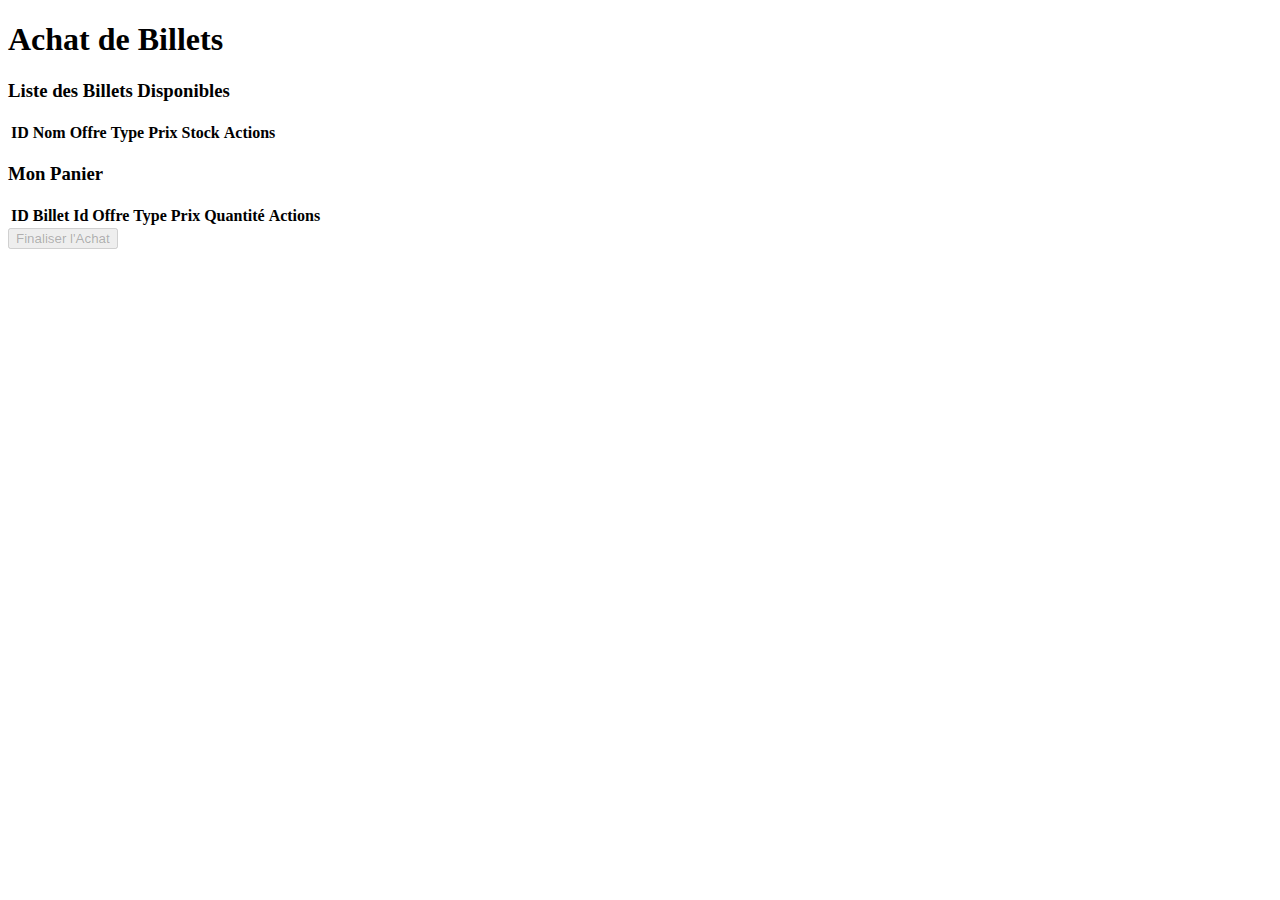
==== src/main/resources/templates/achat_billet.html @ 455632e1 "creation de la clé unique" ====
<!DOCTYPE html>
<html xmlns:th="http://www.thymeleaf.org">
<head th:insert="fragments/headerFragment :: headerFragment">
    <link href="https://cdnjs.cloudflare.com/ajax/libs/font-awesome/6.0.0-beta3/css/all.min.css" rel="stylesheet">
</head>
<body>
    <div class="container mt-5">
        <h1 class="text-center mb-4 text-secondary">Achat de Billets</h1>

        <!-- Tableau des billets disponibles -->
        <h3 class="text-secondary">Liste des Billets Disponibles</h3>
        <table class="table table-striped">
            <thead>
                <tr>
                    <th>ID</th>
                    <th>Nom Offre</th>
                    <th>Type</th>
                    <th>Prix</th>
                    <th>Stock</th>
                    <th>Actions</th>
                </tr>
            </thead>
            <tbody id="billetTableBody">
                <!-- Les billets seront insérés dynamiquement -->
            </tbody>
        </table>

        <!-- Tableau du panier -->
        <h3 class="mt-5 text-secondary">Mon Panier</h3>
        <table class="table table-striped">
            <thead>
                <tr>
                    <th>ID Billet</th>
                    <th>Id Offre</th>
                    <th>Type</th>
                    <th>Prix</th>
                    <th>Quantité</th>
                    <th>Actions</th>
                </tr>
            </thead>
            <tbody id="panierTableBody">
                <!-- Les billets ajoutés au panier seront affichés ici -->
            </tbody>
        </table>

        <!-- Bouton pour finaliser l'achat -->
        <div class="text-end">
            <button id="finaliserAchat" class="btn btn-primary" disabled>Finaliser l'Achat</button>
        </div>
    </div>

    <!-- Scripts -->
    <script src="https://cdn.jsdelivr.net/npm/bootstrap@5.3.0/dist/js/bootstrap.bundle.min.js"></script>
    <script>
        let panier = [];

        document.addEventListener('DOMContentLoaded', () => {
            loadBillets();

            document.getElementById('finaliserAchat').addEventListener('click', function () {
                finaliserAchat();
            });
        });

        let offres = {};

        function loadBillets() {
            // Récupérer la liste des offres (id_offre et nom_offre)
            fetch('http://localhost:9090/api/v1/offres/getAllOffres')
                .then(response => response.json())
                .then(data => {
                    // Mapper id_offre -> nom_offre
                    data.forEach(offre => {
                        offres[offre.id_offre] = offre.nom_offre;
                    });

                    // Récupérer la liste des billets
                    fetch('http://localhost:9090/api/v1/billets/getAllBillets')
                        .then(response => response.json())
                        .then(billets => {
                            const tableBody = document.getElementById('billetTableBody');
                            tableBody.innerHTML = '';

                            billets.forEach(billet => {
                                // Obtenir nom_offre en fonction de id_offre
                                const nomOffre = offres[billet.id_offre] || 'Inconnu';

                                // Créer une ligne de tableau pour chaque billet
                                const row = document.createElement('tr');
                                row.innerHTML = `
                                    <td>${billet.id_billet}</td>
                                    <td>${nomOffre}</td>
                                    <td>${billet.type_billet}</td>
                                    <td>${billet.prix_billet}</td>
                                    <td>${billet.stock}</td>
                                    <td>
                                        <button class="btn btn-success btn-sm" onclick="ajouterAuPanier(${billet.id_billet}, ${billet.id_offre}, '${billet.type_billet}', ${billet.prix_billet})">
                                            <i class="fas fa-cart-plus"></i> Ajouter au Panier
                                        </button>
                                    </td>
                                `;
                                tableBody.appendChild(row);
                            });
                        })
                        .catch(error => console.error('Erreur lors du chargement des billets:', error));
                })
                .catch(error => console.error('Erreur lors du chargement des offres:', error));
        }


        function ajouterAuPanier(id, nomOffre, type, prix) {
            // Ajoutez une nouvelle entrée dans le panier pour chaque billet sélectionné
            panier.push({ id, nomOffre, type, prix });
            // Afficher le panier mis à jour
            afficherPanier();
        }


        function afficherPanier() {
            const tableBody = document.getElementById('panierTableBody');
            tableBody.innerHTML = '';
            panier.forEach(billet => {
                const row = document.createElement('tr');
                row.innerHTML = `
                    <td>${billet.id}</td>
                    <td>${billet.nomOffre}</td>
                    <td>${billet.type}</td>
                    <td>${billet.prix}</td>
                    <td>
                        <button class="btn btn-danger btn-sm" onclick="retirerDuPanier(${billet.id})">
                            <i class="fas fa-trash-alt"></i> Retirer
                        </button>
                    </td>
                `;
                tableBody.appendChild(row);
            });

            document.getElementById('finaliserAchat').disabled = panier.length === 0;
        }

        function retirerDuPanier(id) {
            panier = panier.filter(billet => billet.id !== id);
            afficherPanier();
        }

        function finaliserAchat() {
            // Préparez les données du panier avec id_billet correctement assigné
            const panierDTO = panier.map(billet => ({
                idVisiteur: 1,  // L'id du visiteur, à remplacer par l'ID réel du visiteur
                idBillet: billet.id,  // Assurez-vous que l'ID du billet est bien transmis
                dateAjout: new Date().toISOString()  // Utilisez la date actuelle
            }));

            // Envoi des données au backend via une requête POST
            fetch('http://localhost:9090/api/v1/paniers/savePanier', {
                method: 'POST',
                headers: {
                    'Content-Type': 'application/json',
                },
                body: JSON.stringify(panierDTO)
            })
            .then(response => response.json())
            .then(data => {
                console.log("Panier ajouté avec succès:", data);
                // Vous pouvez ici vider le panier ou afficher un message de confirmation
                panier = [];
                afficherPanier();
                //Rafraîchir la liste des billets pour afficher le stock mis à jour
                loadBillets();
            })
            .catch(error => {
                console.error('Erreur lors de l\'ajout du panier:', error);
            });
        }

    </script>
</body>
</html>
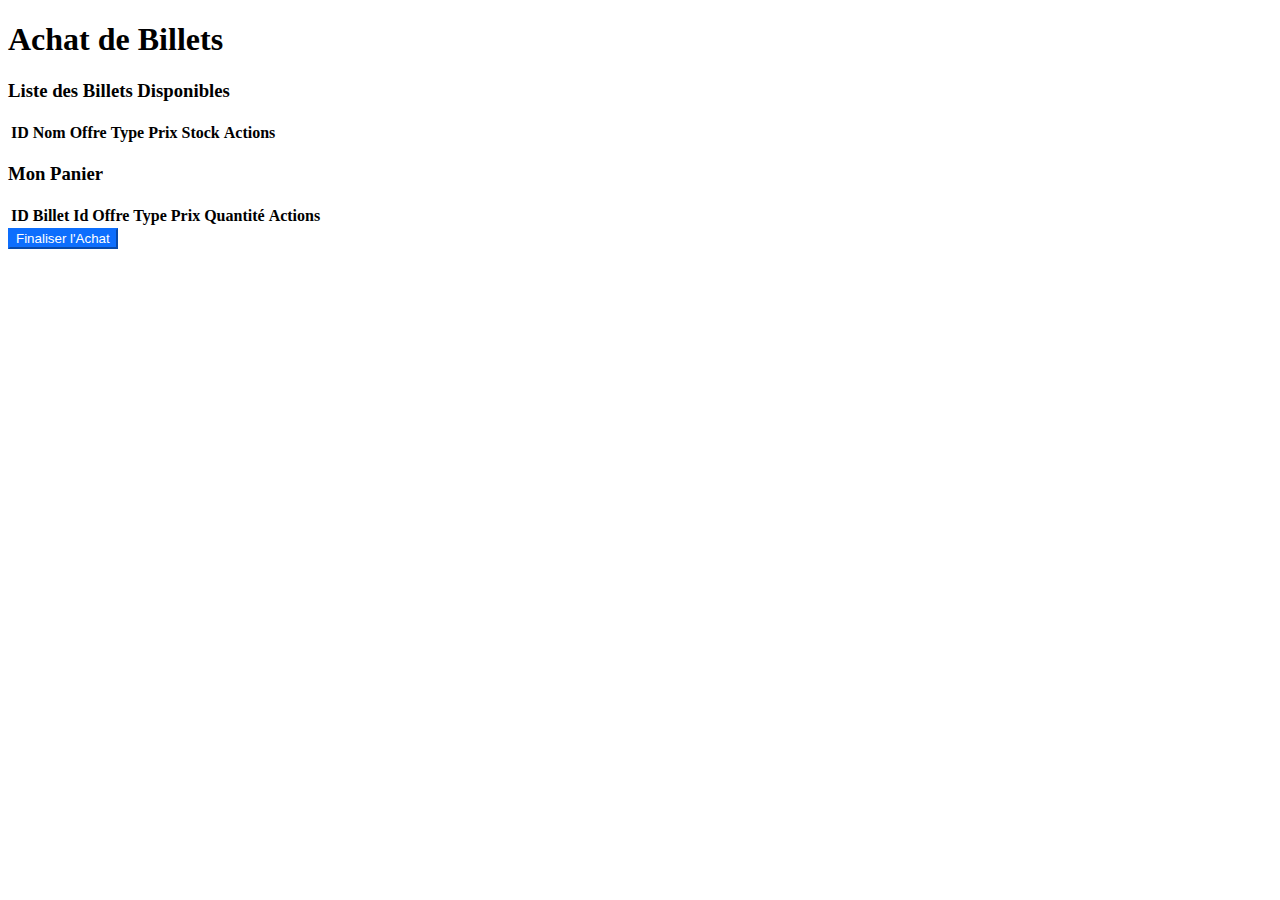
==== commit b804bec7: "mise à jour du billet" ====
--- a/src/main/resources/templates/achat_billet.html
+++ b/src/main/resources/templates/achat_billet.html
@@ -45,7 +45,7 @@
 
         <!-- Bouton pour finaliser l'achat -->
         <div class="text-end">
-            <button id="finaliserAchat" class="btn btn-primary" disabled>Finaliser l'Achat</button>
+            <button id="finaliserAchat" class="btn btn-primary" style="color: #fff;background-color: #0d6efd;border-color: #0d6efd;" disabled>Finaliser l'Achat</button>
         </div>
     </div>
 
@@ -146,7 +146,7 @@
         function finaliserAchat() {
             // Préparez les données du panier avec id_billet correctement assigné
             const panierDTO = panier.map(billet => ({
-                idVisiteur: 1,  // L'id du visiteur, à remplacer par l'ID réel du visiteur
+                idVisiteur: 12,  // L'id du visiteur, à remplacer par l'ID réel du visiteur
                 idBillet: billet.id,  // Assurez-vous que l'ID du billet est bien transmis
                 dateAjout: new Date().toISOString()  // Utilisez la date actuelle
             }));
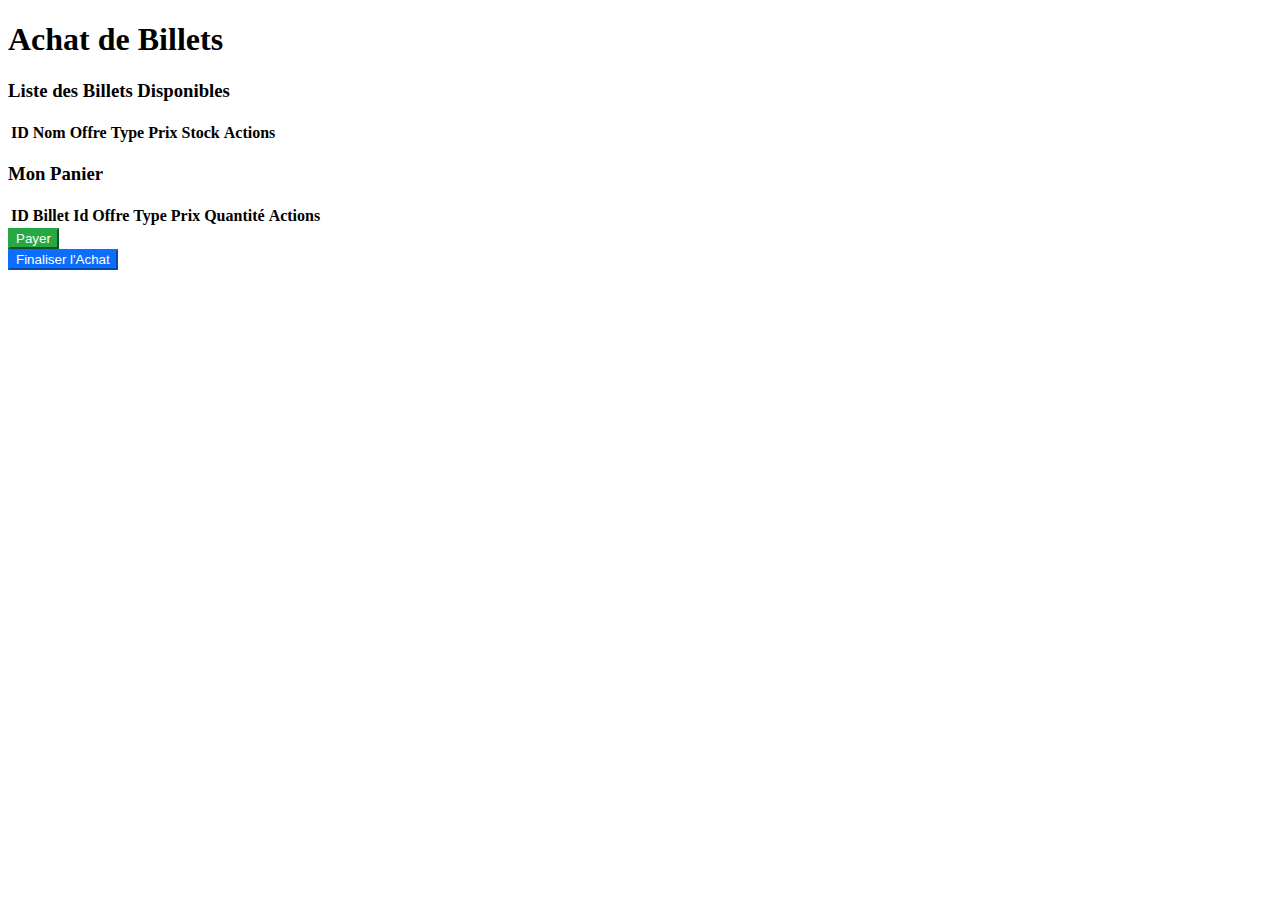
==== commit 038c61e1: "implantation du systeme Mock" ====
--- a/src/main/resources/templates/achat_billet.html
+++ b/src/main/resources/templates/achat_billet.html
@@ -43,135 +43,201 @@
             </tbody>
         </table>
 
-        <!-- Bouton pour finaliser l'achat -->
-        <div class="text-end">
-            <button id="finaliserAchat" class="btn btn-primary" style="color: #fff;background-color: #0d6efd;border-color: #0d6efd;" disabled>Finaliser l'Achat</button>
-        </div>
+
+
+<!-- Bouton Payer -->
+<div class="text-end mt-3">
+    <button id="payer" class="btn btn-success" style="color: #fff;background-color: #28a745;border-color: #28a745;" disabled>Payer</button>
+</div>
+
+<!-- Bouton Finaliser l'achat -->
+<div class="text-end">
+    <button id="finaliserAchat" class="btn btn-primary" style="color: #fff;background-color: #0d6efd;border-color: #0d6efd;" disabled>Finaliser l'Achat</button>
+</div>
+
     </div>
 
     <!-- Scripts -->
     <script src="https://cdn.jsdelivr.net/npm/bootstrap@5.3.0/dist/js/bootstrap.bundle.min.js"></script>
     <script>
-        let panier = [];
-
-        document.addEventListener('DOMContentLoaded', () => {
-            loadBillets();
-
-            document.getElementById('finaliserAchat').addEventListener('click', function () {
-                finaliserAchat();
-            });
-        });
-
-        let offres = {};
-
-        function loadBillets() {
-            // Récupérer la liste des offres (id_offre et nom_offre)
-            fetch('http://localhost:9090/api/v1/offres/getAllOffres')
-                .then(response => response.json())
-                .then(data => {
-                    // Mapper id_offre -> nom_offre
-                    data.forEach(offre => {
-                        offres[offre.id_offre] = offre.nom_offre;
-                    });
-
-                    // Récupérer la liste des billets
-                    fetch('http://localhost:9090/api/v1/billets/getAllBillets')
-                        .then(response => response.json())
-                        .then(billets => {
-                            const tableBody = document.getElementById('billetTableBody');
-                            tableBody.innerHTML = '';
-
-                            billets.forEach(billet => {
-                                // Obtenir nom_offre en fonction de id_offre
-                                const nomOffre = offres[billet.id_offre] || 'Inconnu';
-
-                                // Créer une ligne de tableau pour chaque billet
-                                const row = document.createElement('tr');
-                                row.innerHTML = `
-                                    <td>${billet.id_billet}</td>
-                                    <td>${nomOffre}</td>
-                                    <td>${billet.type_billet}</td>
-                                    <td>${billet.prix_billet}</td>
-                                    <td>${billet.stock}</td>
-                                    <td>
-                                        <button class="btn btn-success btn-sm" onclick="ajouterAuPanier(${billet.id_billet}, ${billet.id_offre}, '${billet.type_billet}', ${billet.prix_billet})">
-                                            <i class="fas fa-cart-plus"></i> Ajouter au Panier
-                                        </button>
-                                    </td>
-                                `;
-                                tableBody.appendChild(row);
-                            });
-                        })
-                        .catch(error => console.error('Erreur lors du chargement des billets:', error));
-                })
-                .catch(error => console.error('Erreur lors du chargement des offres:', error));
-        }
-
-
-        function ajouterAuPanier(id, nomOffre, type, prix) {
-            // Ajoutez une nouvelle entrée dans le panier pour chaque billet sélectionné
-            panier.push({ id, nomOffre, type, prix });
-            // Afficher le panier mis à jour
-            afficherPanier();
-        }
-
-
-        function afficherPanier() {
-            const tableBody = document.getElementById('panierTableBody');
-            tableBody.innerHTML = '';
-            panier.forEach(billet => {
-                const row = document.createElement('tr');
-                row.innerHTML = `
-                    <td>${billet.id}</td>
-                    <td>${billet.nomOffre}</td>
-                    <td>${billet.type}</td>
-                    <td>${billet.prix}</td>
-                    <td>
-                        <button class="btn btn-danger btn-sm" onclick="retirerDuPanier(${billet.id})">
-                            <i class="fas fa-trash-alt"></i> Retirer
-                        </button>
-                    </td>
-                `;
-                tableBody.appendChild(row);
-            });
-
-            document.getElementById('finaliserAchat').disabled = panier.length === 0;
-        }
-
-        function retirerDuPanier(id) {
-            panier = panier.filter(billet => billet.id !== id);
-            afficherPanier();
-        }
-
-        function finaliserAchat() {
-            // Préparez les données du panier avec id_billet correctement assigné
-            const panierDTO = panier.map(billet => ({
-                idVisiteur: 12,  // L'id du visiteur, à remplacer par l'ID réel du visiteur
-                idBillet: billet.id,  // Assurez-vous que l'ID du billet est bien transmis
-                dateAjout: new Date().toISOString()  // Utilisez la date actuelle
-            }));
-
-            // Envoi des données au backend via une requête POST
-            fetch('http://localhost:9090/api/v1/paniers/savePanier', {
-                method: 'POST',
-                headers: {
-                    'Content-Type': 'application/json',
-                },
-                body: JSON.stringify(panierDTO)
-            })
+    let panier = [];
+
+    document.addEventListener('DOMContentLoaded', () => {
+        loadBillets();
+
+        // Écouter l'événement pour finaliser l'achat
+        document.getElementById('finaliserAchat').addEventListener('click', function () {
+            finaliserAchat();
+        });
+
+        // Écouter l'événement pour effectuer le paiement
+        document.getElementById('payer').addEventListener('click', function () {
+        	mockPaiement();
+        });
+    });
+
+    let offres = {};
+
+    function loadBillets() {
+        // Récupérer la liste des offres (id_offre et nom_offre)
+        fetch('http://localhost:9090/api/v1/offres/getAllOffres')
             .then(response => response.json())
             .then(data => {
-                console.log("Panier ajouté avec succès:", data);
-                // Vous pouvez ici vider le panier ou afficher un message de confirmation
-                panier = [];
-                afficherPanier();
-                //Rafraîchir la liste des billets pour afficher le stock mis à jour
-                loadBillets();
+                // Mapper id_offre -> nom_offre
+                data.forEach(offre => {
+                    offres[offre.id_offre] = offre.nom_offre;
+                });
+
+                // Récupérer la liste des billets
+                fetch('http://localhost:9090/api/v1/billets/getAllBillets')
+                    .then(response => response.json())
+                    .then(billets => {
+                        const tableBody = document.getElementById('billetTableBody');
+                        tableBody.innerHTML = '';
+
+                        billets.forEach(billet => {
+                            // Obtenir nom_offre en fonction de id_offre
+                            const nomOffre = offres[billet.id_offre] || 'Inconnu';
+
+                            // Créer une ligne de tableau pour chaque billet
+                            const row = document.createElement('tr');
+                            row.innerHTML = `
+                                <td>${billet.id_billet}</td>
+                                <td>${nomOffre}</td>
+                                <td>${billet.type_billet}</td>
+                                <td>${billet.prix_billet}</td>
+                                <td>${billet.stock}</td>
+                                <td>
+                                    <button class="btn btn-success btn-sm" onclick="ajouterAuPanier(${billet.id_billet}, ${billet.id_offre}, '${billet.type_billet}', ${billet.prix_billet})">
+                                        <i class="fas fa-cart-plus"></i> Ajouter au Panier
+                                    </button>
+                                </td>
+                            `;
+                            tableBody.appendChild(row);
+                        });
+                    })
+                    .catch(error => console.error('Erreur lors du chargement des billets:', error));
             })
-            .catch(error => {
-                console.error('Erreur lors de l\'ajout du panier:', error);
-            });
-        }
+            .catch(error => console.error('Erreur lors du chargement des offres:', error));
+    }
+
+    function ajouterAuPanier(id, nomOffre, type, prix) {
+        // Ajoutez une nouvelle entrée dans le panier pour chaque billet sélectionné
+        panier.push({ id, nomOffre, type, prix });
+        // Afficher le panier mis à jour
+        afficherPanier();
+    }
+
+    function afficherPanier() {
+        const tableBody = document.getElementById('panierTableBody');
+        tableBody.innerHTML = '';
+        panier.forEach(billet => {
+            const row = document.createElement('tr');
+            row.innerHTML = `
+                <td>${billet.id}</td>
+                <td>${billet.nomOffre}</td>
+                <td>${billet.type}</td>
+                <td>${billet.prix}</td>
+                <td>
+                    <button class="btn btn-danger btn-sm" onclick="retirerDuPanier(${billet.id})">
+                        <i class="fas fa-trash-alt"></i> Retirer
+                    </button>
+                </td>
+            `;
+            tableBody.appendChild(row);
+        });
+
+        // Si le panier est vide, le bouton "Payer" est désactivé
+        document.getElementById('payer').disabled = panier.length === 0;
+        // Si le panier contient des éléments, le bouton "Payer" est visible
+        document.getElementById('payer').hidden = panier.length === 0;
+    }
+
+    function retirerDuPanier(id) {
+        panier = panier.filter(billet => billet.id !== id);
+        afficherPanier();
+    }
+
+    function mockPaiement() {
+        // Calculer le montant total du panier
+        const montantTotal = panier.reduce((total, billet) => total + billet.prix, 0);
+
+        // Envoi de la requête de paiement
+        fetch('http://localhost:9090/api/v1/paiement/simuler', {
+            method: 'POST',
+            headers: {
+                'Content-Type': 'application/json',
+            },
+            body: JSON.stringify({
+                idVisiteur: 12,  // Remplace par l'ID réel du visiteur
+                montant: montantTotal  // Le montant total du panier
+            })
+        })
+        .then(response => {
+            // Vérification si la réponse est correcte
+            if (!response.ok) {
+                throw new Error('Erreur lors de la requête');
+            }
+            return response.json();  // Utiliser .json() pour obtenir la réponse sous forme d'objet
+        })
+        .then(data => {
+            console.log(data);  // Affiche la réponse pour voir le message JSON
+
+            if (data.message && data.message.includes("succès")) {
+                // Si le paiement a réussi, activer le bouton de finalisation
+                document.getElementById('finaliserAchat').disabled = false;
+                alert(`Paiement de ${montantTotal}€ effectué avec succès.`);  // Afficher le montant dans l'alerte
+            } else {
+                // Si le paiement a échoué, afficher un message d'erreur
+                alert("Le paiement a échoué : " + data.message);
+            }
+        })
+        .catch(error => {
+            console.error('Erreur lors du paiement:', error);
+            alert("Une erreur est survenue lors du paiement.");
+        });
+    }
+
+
+
+    function calculerMontantPanier() {
+        // Calculer le montant total du panier
+        return panier.reduce((total, billet) => total + billet.prix, 0);
+    }
+
+    function finaliserAchat() {
+        // Préparez les données du panier pour l'API
+        const panierDTO = panier.map(billet => ({
+            idVisiteur: 12,  // L'id du visiteur
+            idBillet: billet.id,
+            dateAjout: new Date().toISOString()
+        }));
+
+        // Envoi des données au backend via une requête POST
+        fetch('http://localhost:9090/api/v1/paniers/savePanier', {
+            method: 'POST',
+            headers: {
+                'Content-Type': 'application/json',
+            },
+            body: JSON.stringify(panierDTO)
+        })
+        .then(response => response.json())
+        .then(data => {
+            console.log("Panier ajouté avec succès:", data);
+
+            // Vider le panier et désactiver le bouton "Finaliser l'achat"
+            panier = [];
+            afficherPanier();
+            document.getElementById('finaliserAchat').disabled = true;
+
+            // Rafraîchir la liste des billets pour afficher le stock mis à jour
+            loadBillets();
+        })
+        .catch(error => {
+            console.error('Erreur lors de l\'ajout du panier:', error);
+        });
+    }
+
 
     </script>
 </body>
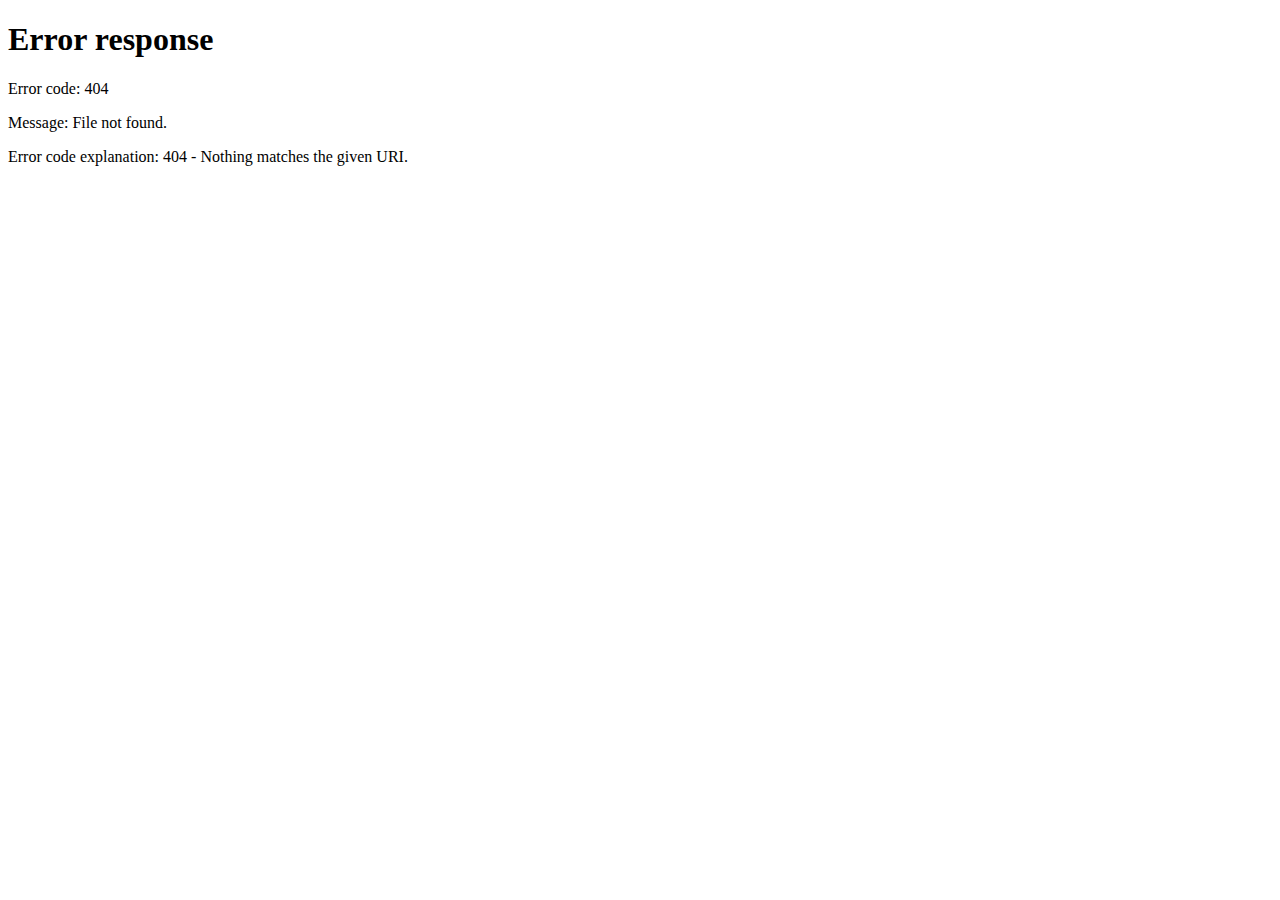
==== commit f2159ecf: "token sur la page achat" ====
--- a/src/main/resources/templates/achat_billet.html
+++ b/src/main/resources/templates/achat_billet.html
@@ -43,202 +43,262 @@
             </tbody>
         </table>
 
-
-
-<!-- Bouton Payer -->
-<div class="text-end mt-3">
-    <button id="payer" class="btn btn-success" style="color: #fff;background-color: #28a745;border-color: #28a745;" disabled>Payer</button>
-</div>
-
-<!-- Bouton Finaliser l'achat -->
-<div class="text-end">
-    <button id="finaliserAchat" class="btn btn-primary" style="color: #fff;background-color: #0d6efd;border-color: #0d6efd;" disabled>Finaliser l'Achat</button>
-</div>
-
+        <!-- Bouton Payer -->
+        <div class="text-end mt-3">
+            <button id="payer" class="btn btn-success" style="color: #fff;background-color: #28a745;border-color: #28a745;" disabled>Payer</button>
+        </div>
+
+        <!-- Bouton Finaliser l'achat -->
+        <div class="text-end">
+            <button id="finaliserAchat" class="btn btn-primary" style="color: #fff;background-color: #0d6efd;border-color: #0d6efd;" disabled>Finaliser l'Achat</button>
+        </div>
     </div>
 
     <!-- Scripts -->
     <script src="https://cdn.jsdelivr.net/npm/bootstrap@5.3.0/dist/js/bootstrap.bundle.min.js"></script>
     <script>
-    let panier = [];
-
-    document.addEventListener('DOMContentLoaded', () => {
-        loadBillets();
-
-        // Écouter l'événement pour finaliser l'achat
-        document.getElementById('finaliserAchat').addEventListener('click', function () {
-            finaliserAchat();
+        let panier = [];
+
+        document.addEventListener('DOMContentLoaded', () => {
+            const token = localStorage.getItem("jwtToken");
+
+            if (!token) {
+                alert("Vous devez être connecté pour accéder à cette page.");
+                window.location.href = "/connexion";  // Redirige l'utilisateur vers la page de connexion
+                return;
+            }
+
+            // Vérification de la validité du token côté serveur
+            fetch('http://localhost:9090/api/v1/validateToken', {
+                method: 'POST',
+                headers: {
+                    "Authorization": "Bearer " + token
+                }
+            })
+            .then(response => {
+                if (!response.ok) {
+                    alert("Le token est invalide ou a expiré. Veuillez vous reconnecter.");
+                    window.location.href = "/connexion"; // Rediriger vers la page de connexion
+                }
+            })
+            .then(() => {
+                // Si le token est valide, charger les billets
+                loadBillets();
+            });
+
+            // Écouter l'événement pour finaliser l'achat
+            document.getElementById('finaliserAchat').addEventListener('click', function () {
+                finaliserAchat();
+            });
+
+            // Écouter l'événement pour effectuer le paiement
+            document.getElementById('payer').addEventListener('click', function () {
+                mockPaiement();
+            });
         });
 
-        // Écouter l'événement pour effectuer le paiement
-        document.getElementById('payer').addEventListener('click', function () {
-        	mockPaiement();
-        });
-    });
-
-    let offres = {};
-
-    function loadBillets() {
-        // Récupérer la liste des offres (id_offre et nom_offre)
-        fetch('http://localhost:9090/api/v1/offres/getAllOffres')
-            .then(response => response.json())
+        let offres = {};
+
+        function loadBillets() {
+            const token = localStorage.getItem("jwtToken");
+
+            fetch('http://localhost:9090/api/v1/offres/getAllOffres', {
+                method: 'GET',
+                headers: {
+                    "Content-Type": "application/json",
+                    "Authorization": "Bearer " + token // Ajouter le token JWT
+                }
+            })
+            .then(response => {
+                if (!response.ok) {
+                    if (response.status === 401) {
+                        alert("Accès refusé. Veuillez vous connecter.");
+                        window.location.href = "/connexion"; // Rediriger vers la page de connexion
+                    }
+                    throw new Error("Erreur de récupération des offres.");
+                }
+                return response.json();
+            })
             .then(data => {
-                // Mapper id_offre -> nom_offre
+                offres = {};
                 data.forEach(offre => {
                     offres[offre.id_offre] = offre.nom_offre;
                 });
 
-                // Récupérer la liste des billets
-                fetch('http://localhost:9090/api/v1/billets/getAllBillets')
-                    .then(response => response.json())
-                    .then(billets => {
-                        const tableBody = document.getElementById('billetTableBody');
-                        tableBody.innerHTML = '';
-
-                        billets.forEach(billet => {
-                            // Obtenir nom_offre en fonction de id_offre
-                            const nomOffre = offres[billet.id_offre] || 'Inconnu';
-
-                            // Créer une ligne de tableau pour chaque billet
-                            const row = document.createElement('tr');
-                            row.innerHTML = `
-                                <td>${billet.id_billet}</td>
-                                <td>${nomOffre}</td>
-                                <td>${billet.type_billet}</td>
-                                <td>${billet.prix_billet}</td>
-                                <td>${billet.stock}</td>
-                                <td>
-                                    <button class="btn btn-success btn-sm" onclick="ajouterAuPanier(${billet.id_billet}, ${billet.id_offre}, '${billet.type_billet}', ${billet.prix_billet})">
-                                        <i class="fas fa-cart-plus"></i> Ajouter au Panier
-                                    </button>
-                                </td>
-                            `;
-                            tableBody.appendChild(row);
-                        });
-                    })
-                    .catch(error => console.error('Erreur lors du chargement des billets:', error));
+                fetch('http://localhost:9090/api/v1/billets/getAllBillets', {
+                    method: 'GET',
+                    headers: {
+                        "Content-Type": "application/json",
+                        "Authorization": "Bearer " + token // Ajouter le token JWT
+                    }
+                })
+                .then(response => {
+                    if (!response.ok) {
+                        if (response.status === 401) {
+                            alert("Accès refusé. Veuillez vous connecter.");
+                            window.location.href = "/connexion"; // Rediriger vers la page de connexion
+                        }
+                        throw new Error("Erreur de récupération des billets.");
+                    }
+                    return response.json();
+                })
+                .then(billets => {
+                    const tableBody = document.getElementById('billetTableBody');
+                    tableBody.innerHTML = '';
+
+                    billets.forEach(billet => {
+                        const nomOffre = offres[billet.id_offre] || 'Inconnu';
+                        const row = document.createElement('tr');
+                        row.innerHTML = `
+                            <td>${billet.id_billet}</td>
+                            <td>${nomOffre}</td>
+                            <td>${billet.type_billet}</td>
+                            <td>${billet.prix_billet}</td>
+                            <td>${billet.stock}</td>
+                            <td>
+                                <button class="btn btn-success btn-sm" onclick="ajouterAuPanier(${billet.id_billet}, ${billet.id_offre}, '${billet.type_billet}', ${billet.prix_billet})">
+                                    <i class="fas fa-cart-plus"></i> Ajouter au Panier
+                                </button>
+                            </td>
+                        `;
+                        tableBody.appendChild(row);
+                    });
+                })
+                .catch(error => console.error('Erreur lors du chargement des billets:', error));
             })
             .catch(error => console.error('Erreur lors du chargement des offres:', error));
-    }
-
-    function ajouterAuPanier(id, nomOffre, type, prix) {
-        // Ajoutez une nouvelle entrée dans le panier pour chaque billet sélectionné
-        panier.push({ id, nomOffre, type, prix });
-        // Afficher le panier mis à jour
-        afficherPanier();
-    }
-
-    function afficherPanier() {
-        const tableBody = document.getElementById('panierTableBody');
-        tableBody.innerHTML = '';
-        panier.forEach(billet => {
-            const row = document.createElement('tr');
-            row.innerHTML = `
-                <td>${billet.id}</td>
-                <td>${billet.nomOffre}</td>
-                <td>${billet.type}</td>
-                <td>${billet.prix}</td>
-                <td>
-                    <button class="btn btn-danger btn-sm" onclick="retirerDuPanier(${billet.id})">
-                        <i class="fas fa-trash-alt"></i> Retirer
-                    </button>
-                </td>
-            `;
-            tableBody.appendChild(row);
-        });
-
-        // Si le panier est vide, le bouton "Payer" est désactivé
-        document.getElementById('payer').disabled = panier.length === 0;
-        // Si le panier contient des éléments, le bouton "Payer" est visible
-        document.getElementById('payer').hidden = panier.length === 0;
-    }
-
-    function retirerDuPanier(id) {
-        panier = panier.filter(billet => billet.id !== id);
-        afficherPanier();
-    }
-
-    function mockPaiement() {
-        // Calculer le montant total du panier
-        const montantTotal = panier.reduce((total, billet) => total + billet.prix, 0);
-
-        // Envoi de la requête de paiement
-        fetch('http://localhost:9090/api/v1/paiement/simuler', {
-            method: 'POST',
-            headers: {
-                'Content-Type': 'application/json',
-            },
-            body: JSON.stringify({
-                idVisiteur: 12,  // Remplace par l'ID réel du visiteur
-                montant: montantTotal  // Le montant total du panier
-            })
-        })
-        .then(response => {
-            // Vérification si la réponse est correcte
-            if (!response.ok) {
-                throw new Error('Erreur lors de la requête');
+        }
+
+        function ajouterAuPanier(id, nomOffre, type, prix) {
+            // Ajoutez une nouvelle entrée dans le panier pour chaque billet sélectionné
+            panier.push({ id, nomOffre, type, prix });
+            // Afficher le panier mis à jour
+            afficherPanier();
+        }
+
+        function afficherPanier() {
+            const tableBody = document.getElementById('panierTableBody');
+            tableBody.innerHTML = '';
+            panier.forEach(billet => {
+                const row = document.createElement('tr');
+                row.innerHTML = `
+                    <td>${billet.id}</td>
+                    <td>${billet.nomOffre}</td>
+                    <td>${billet.type}</td>
+                    <td>${billet.prix}</td>
+                    <td>
+                        <button class="btn btn-danger btn-sm" onclick="retirerDuPanier(${billet.id})">
+                            <i class="fas fa-trash-alt"></i> Retirer
+                        </button>
+                    </td>
+                `;
+                tableBody.appendChild(row);
+            });
+
+            // Si le panier est vide, le bouton "Payer" est désactivé
+            document.getElementById('payer').disabled = panier.length === 0;
+            // Si le panier contient des éléments, le bouton "Payer" est visible
+            document.getElementById('payer').hidden = panier.length === 0;
+        }
+
+        function retirerDuPanier(id) {
+            panier = panier.filter(billet => billet.id !== id);
+            afficherPanier();
+        }
+
+        function mockPaiement() {
+            // Calculer le montant total du panier
+            const montantTotal = panier.reduce((total, billet) => total + billet.prix, 0);
+
+            // Envoi de la requête de paiement
+            fetch('http://localhost:9090/api/v1/paiement/simuler', {
+                method: 'POST',
+                headers: {
+                    'Content-Type': 'application/json',
+                },
+                body: JSON.stringify({
+                    idVisiteur: 12,  // Remplace par l'ID réel du visiteur
+                    montant: montantTotal  // Le montant total du panier
+                })
+            })
+            .then(response => {
+                if (!response.ok) {
+                    throw new Error('Erreur lors de la requête');
+                }
+                return response.json();
+            })
+            .then(data => {
+                console.log(data);  // Affiche la réponse pour voir le message JSON
+
+                if (data.message && data.message.includes("succès")) {
+                    // Si le paiement a réussi, activer le bouton de finalisation
+                    document.getElementById('finaliserAchat').disabled = false;
+                    alert(`Paiement de ${montantTotal}€ effectué avec succès.`);  // Afficher le montant dans l'alerte
+                } else {
+                    // Si le paiement a échoué, afficher un message d'erreur
+                    alert("Le paiement a échoué : " + data.message);
+                }
+            })
+            .catch(error => {
+                console.error('Erreur lors du paiement:', error);
+                alert("Une erreur est survenue lors du paiement.");
+            });
+        }
+
+        function finaliserAchat() {
+            const token = localStorage.getItem("jwtToken");
+            const emailVisiteur = localStorage.getItem("emailVisiteur");
+
+            if (!emailVisiteur || !token) {
+                alert("Utilisateur non authentifié. Veuillez vous connecter.");
+                return;
             }
-            return response.json();  // Utiliser .json() pour obtenir la réponse sous forme d'objet
-        })
-        .then(data => {
-            console.log(data);  // Affiche la réponse pour voir le message JSON
-
-            if (data.message && data.message.includes("succès")) {
-                // Si le paiement a réussi, activer le bouton de finalisation
-                document.getElementById('finaliserAchat').disabled = false;
-                alert(`Paiement de ${montantTotal}€ effectué avec succès.`);  // Afficher le montant dans l'alerte
-            } else {
-                // Si le paiement a échoué, afficher un message d'erreur
-                alert("Le paiement a échoué : " + data.message);
-            }
-        })
-        .catch(error => {
-            console.error('Erreur lors du paiement:', error);
-            alert("Une erreur est survenue lors du paiement.");
-        });
-    }
-
-
-
-    function calculerMontantPanier() {
-        // Calculer le montant total du panier
-        return panier.reduce((total, billet) => total + billet.prix, 0);
-    }
-
-    function finaliserAchat() {
-        // Préparez les données du panier pour l'API
-        const panierDTO = panier.map(billet => ({
-            idVisiteur: 12,  // L'id du visiteur
-            idBillet: billet.id,
-            dateAjout: new Date().toISOString()
-        }));
-
-        // Envoi des données au backend via une requête POST
-        fetch('http://localhost:9090/api/v1/paniers/savePanier', {
-            method: 'POST',
-            headers: {
-                'Content-Type': 'application/json',
-            },
-            body: JSON.stringify(panierDTO)
-        })
-        .then(response => response.json())
-        .then(data => {
-            console.log("Panier ajouté avec succès:", data);
-
-            // Vider le panier et désactiver le bouton "Finaliser l'achat"
-            panier = [];
-            afficherPanier();
-            document.getElementById('finaliserAchat').disabled = true;
-
-            // Rafraîchir la liste des billets pour afficher le stock mis à jour
-            loadBillets();
-        })
-        .catch(error => {
-            console.error('Erreur lors de l\'ajout du panier:', error);
-        });
-    }
-
-
+
+            fetch(`http://localhost:9090/api/v1/visiteurs/email/${emailVisiteur}`, {
+                method: "GET",
+                headers: {
+                    "Content-Type": "application/json",
+                    "Authorization": "Bearer " + token // Ajout du token
+                }
+            })
+            .then(response => {
+                if (!response.ok) {
+                    alert("Accès refusé. Veuillez vous reconnecter.");
+                    window.location.href = "/connexion"; // Rediriger vers la page de connexion
+                }
+                return response.json();
+            })
+            .then(idVisiteur => {
+                const panierDTO = panier.map(billet => ({
+                    idVisiteur: idVisiteur,
+                    idBillet: billet.id,
+                    dateAjout: new Date().toISOString()
+                }));
+
+                return fetch('http://localhost:9090/api/v1/paniers/savePanier', {
+                    method: 'POST',
+                    headers: {
+                        "Content-Type": "application/json",
+                       
+                        "Authorization": "Bearer " + token // Ajout du token
+                    },
+                    body: JSON.stringify(panierDTO)
+                });
+            })
+            .then(response => response.json())
+            .then(data => {
+                console.log("Panier ajouté avec succès:", data);
+                panier = [];
+                afficherPanier();
+                document.getElementById('finaliserAchat').disabled = true;
+                loadBillets(); // Recharger les billets après finalisation
+            })
+            .catch(error => {
+                console.error('Erreur lors de l\'ajout du panier:', error);
+                alert("Une erreur est survenue.");
+            });
+        }
     </script>
 </body>
 </html>
+                       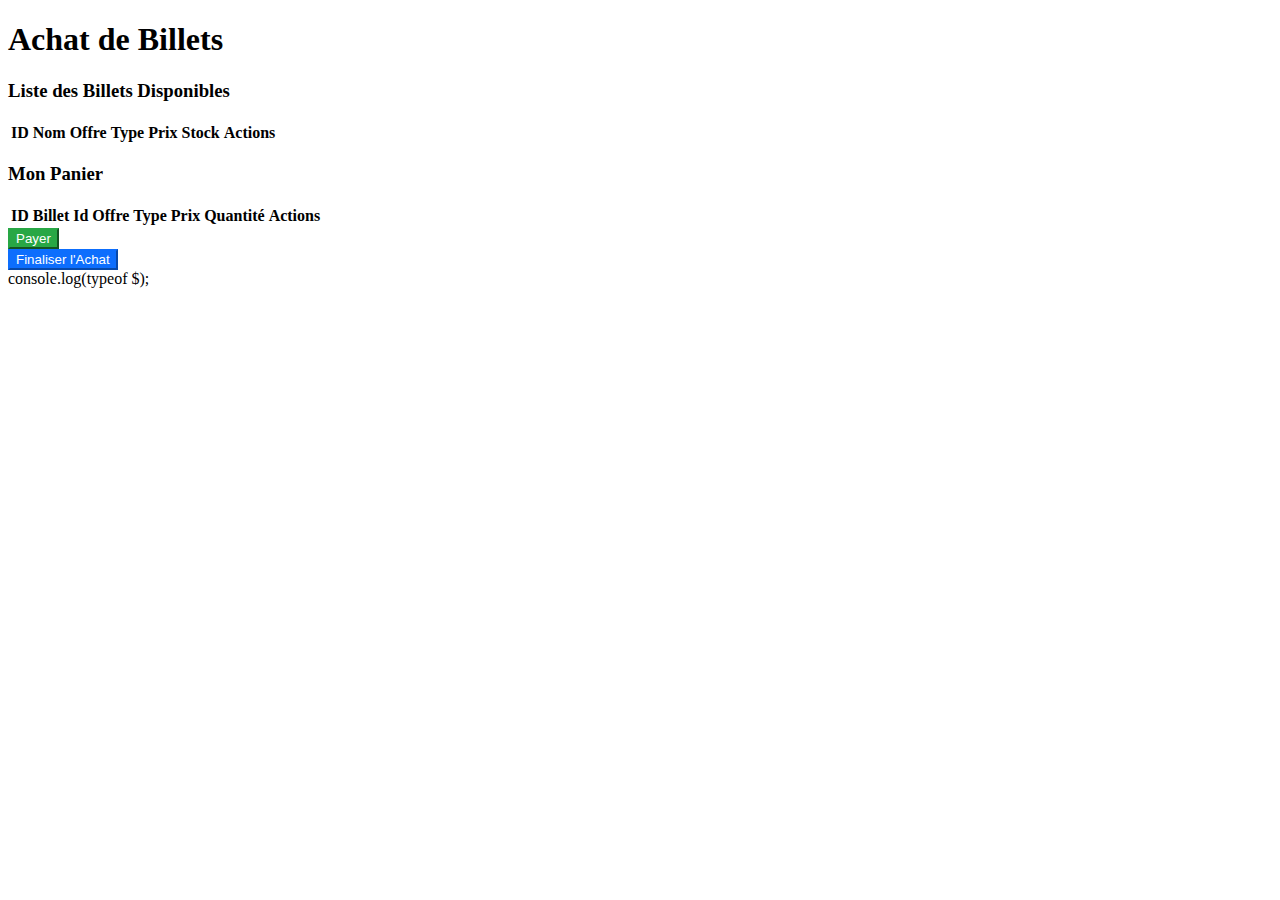
==== commit c0d29930: "finalisation token" ====
--- a/src/main/resources/templates/achat_billet.html
+++ b/src/main/resources/templates/achat_billet.html
@@ -56,12 +56,14 @@
 
     <!-- Scripts -->
     <script src="https://cdn.jsdelivr.net/npm/bootstrap@5.3.0/dist/js/bootstrap.bundle.min.js"></script>
+    <script src="https://code.jquery.com/jquery-3.6.0.min.js"></script>
+    console.log(typeof $);
     <script>
         let panier = [];
 
         document.addEventListener('DOMContentLoaded', () => {
             const token = localStorage.getItem("jwtToken");
-
+            System.out.println("📥 Token récupéré avant validation: " + token);
             if (!token) {
                 alert("Vous devez être connecté pour accéder à cette page.");
                 window.location.href = "/connexion";  // Redirige l'utilisateur vers la page de connexion
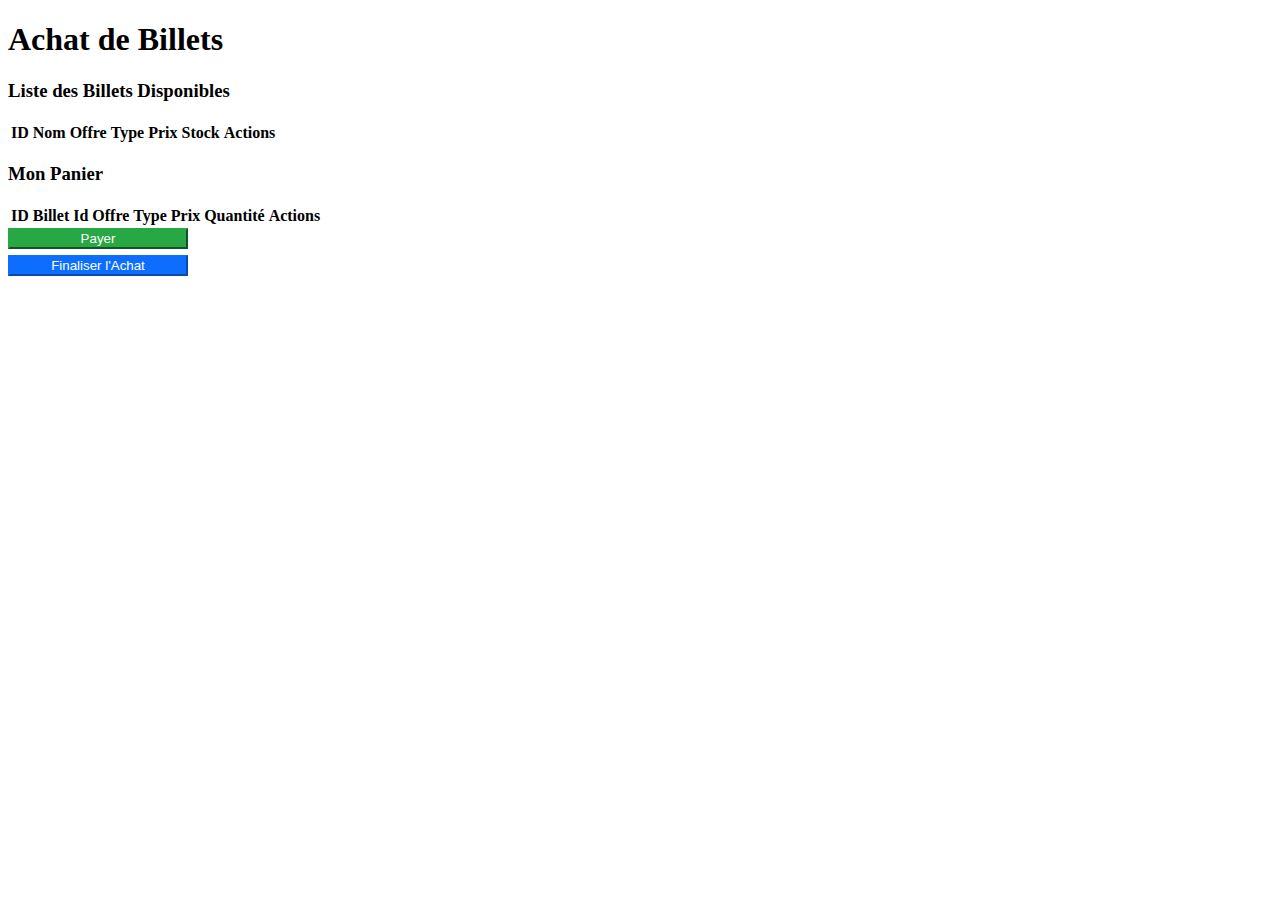
==== commit b6ac7d58: "finalisation de la page achat" ====
--- a/src/main/resources/templates/achat_billet.html
+++ b/src/main/resources/templates/achat_billet.html
@@ -2,8 +2,16 @@
 <html xmlns:th="http://www.thymeleaf.org">
 <head th:insert="fragments/headerFragment :: headerFragment">
     <link href="https://cdnjs.cloudflare.com/ajax/libs/font-awesome/6.0.0-beta3/css/all.min.css" rel="stylesheet">
+   
 </head>
 <body>
+ <style>
+    .btn-action {
+    width: 180px !important ; /* Vous pouvez ajuster cette valeur selon vos besoins */
+    text-align: center;
+    margin-bottom: 6px !important;
+}
+    </style>
     <div class="container mt-5">
         <h1 class="text-center mb-4 text-secondary">Achat de Billets</h1>
 
@@ -45,56 +53,35 @@
 
         <!-- Bouton Payer -->
         <div class="text-end mt-3">
-            <button id="payer" class="btn btn-success" style="color: #fff;background-color: #28a745;border-color: #28a745;" disabled>Payer</button>
+            <button id="payer" class="btn btn-success btn-action" style="color: #fff;background-color: #28a745;border-color: #28a745;" disabled>Payer</button>
         </div>
 
         <!-- Bouton Finaliser l'achat -->
         <div class="text-end">
-            <button id="finaliserAchat" class="btn btn-primary" style="color: #fff;background-color: #0d6efd;border-color: #0d6efd;" disabled>Finaliser l'Achat</button>
+            <button id="finaliserAchat" class="btn btn-primary btn-action" style="color: #fff;background-color: #0d6efd;border-color: #0d6efd;" disabled>Finaliser l'Achat</button>
         </div>
     </div>
 
     <!-- Scripts -->
     <script src="https://cdn.jsdelivr.net/npm/bootstrap@5.3.0/dist/js/bootstrap.bundle.min.js"></script>
     <script src="https://code.jquery.com/jquery-3.6.0.min.js"></script>
-    console.log(typeof $);
+ 
     <script>
         let panier = [];
 
         document.addEventListener('DOMContentLoaded', () => {
-            const token = localStorage.getItem("jwtToken");
-            System.out.println("📥 Token récupéré avant validation: " + token);
-            if (!token) {
-                alert("Vous devez être connecté pour accéder à cette page.");
-                window.location.href = "/connexion";  // Redirige l'utilisateur vers la page de connexion
-                return;
-            }
-
-            // Vérification de la validité du token côté serveur
-            fetch('http://localhost:9090/api/v1/validateToken', {
-                method: 'POST',
-                headers: {
-                    "Authorization": "Bearer " + token
-                }
-            })
-            .then(response => {
-                if (!response.ok) {
-                    alert("Le token est invalide ou a expiré. Veuillez vous reconnecter.");
-                    window.location.href = "/connexion"; // Rediriger vers la page de connexion
-                }
-            })
-            .then(() => {
-                // Si le token est valide, charger les billets
-                loadBillets();
-            });
-
+            console.log("Page d'achat chargée");
+            
+            // Charger directement les billets sans vérification du token
+            loadBillets();
+            
             // Écouter l'événement pour finaliser l'achat
-            document.getElementById('finaliserAchat').addEventListener('click', function () {
+            document.getElementById('finaliserAchat').addEventListener('click', function() {
                 finaliserAchat();
             });
-
+            
             // Écouter l'événement pour effectuer le paiement
-            document.getElementById('payer').addEventListener('click', function () {
+            document.getElementById('payer').addEventListener('click', function() {
                 mockPaiement();
             });
         });
